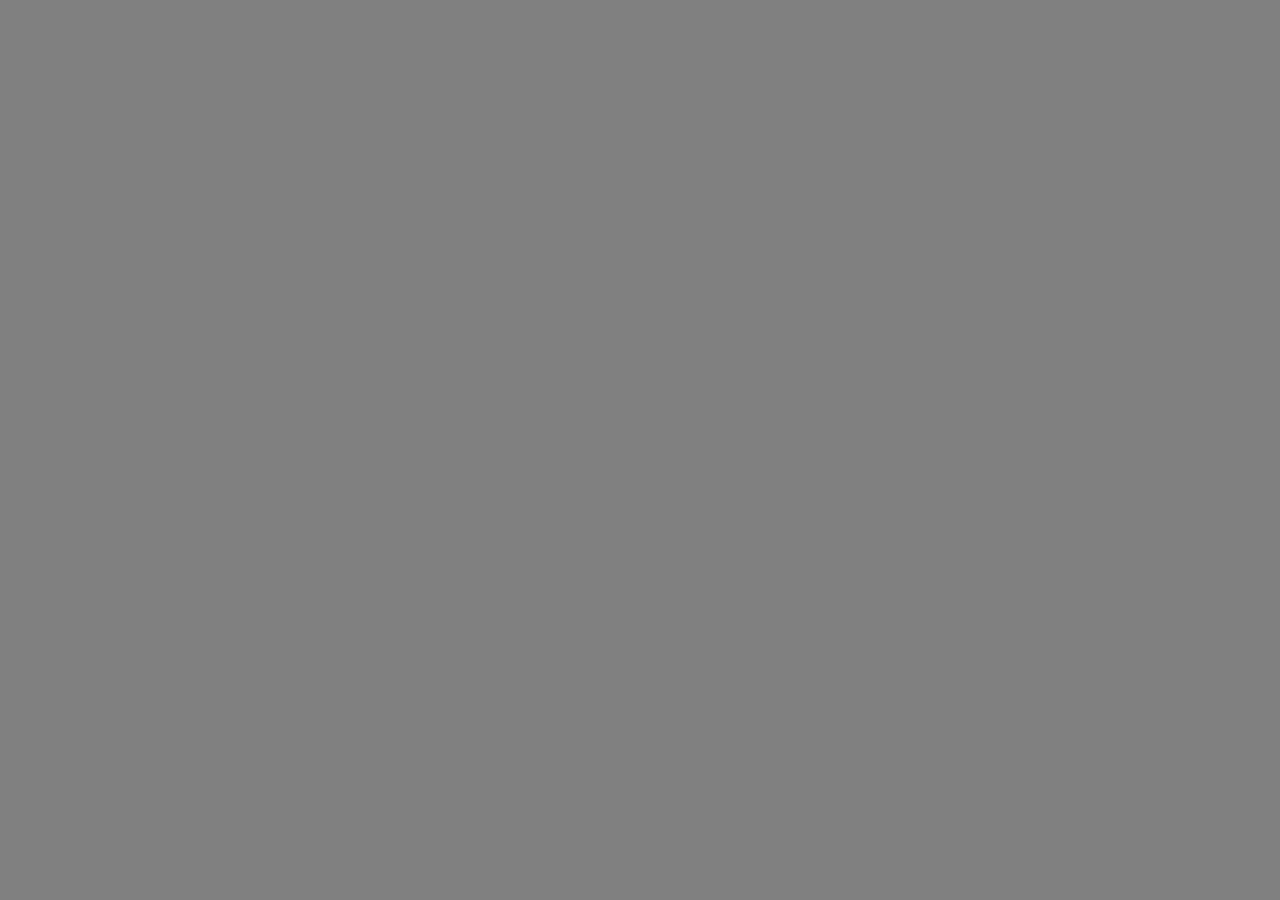
==== modal-1/index.html @ ba921b5f "Add files via upload" ====
<!DOCTYPE html>
<html lang="en">
	<head>
		<meta charset="UTF-8" />
		<meta http-equiv="X-UA-Compatible" content="IE=edge" />
		<meta name="viewport" content="width=device-width, initial-scale=1.0" />
		<title></title>
	</head>
	<body
		style="
			background-color: grey;
			padding: 0;
			margin: 0;
			box-sizing: border-box;
		"
	>
		<!-- <script src="index.js" type="module"></script> -->
		<script src="autocheck.js" type="module"></script>
	</body>
</html>
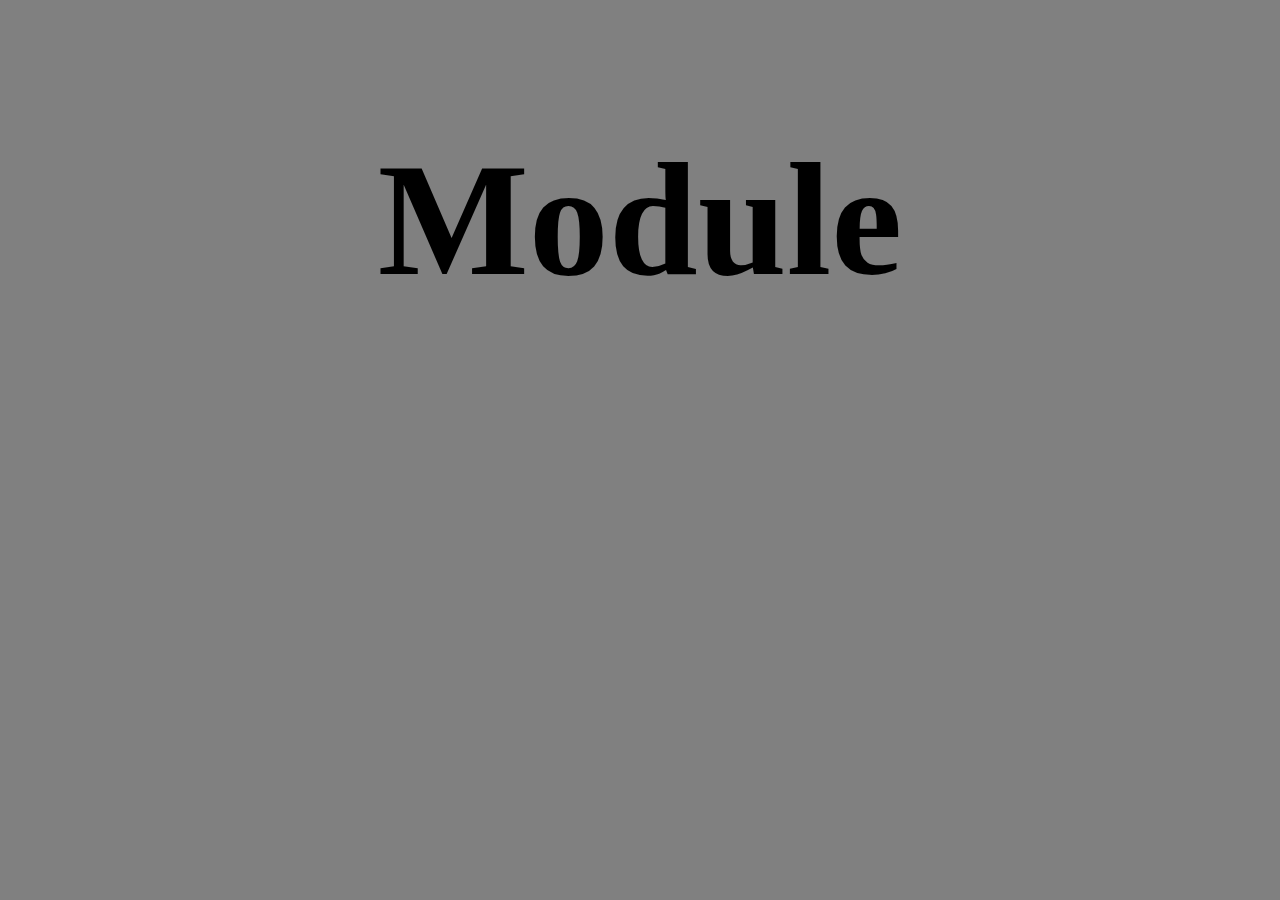
==== commit d71f374c: "work in js" ====
--- a/modal-1/index.html
+++ b/modal-1/index.html
@@ -4,7 +4,7 @@
 		<meta charset="UTF-8" />
 		<meta http-equiv="X-UA-Compatible" content="IE=edge" />
 		<meta name="viewport" content="width=device-width, initial-scale=1.0" />
-		<title></title>
+		<title>module1</title>
 	</head>
 	<body
 		style="
@@ -14,7 +14,17 @@
 			box-sizing: border-box;
 		"
 	>
+		<h1
+			style="
+				text-align: center;
+				font-size: 10rem;
+				color: black;
+				margin-top: 10%;
+			"
+		>
+			Module
+		</h1>
 		<!-- <script src="index.js" type="module"></script> -->
-		<script src="autocheck.js" type="module"></script>
+		<!-- <script src="autocheck.js" type="module"></script> -->
 	</body>
 </html>
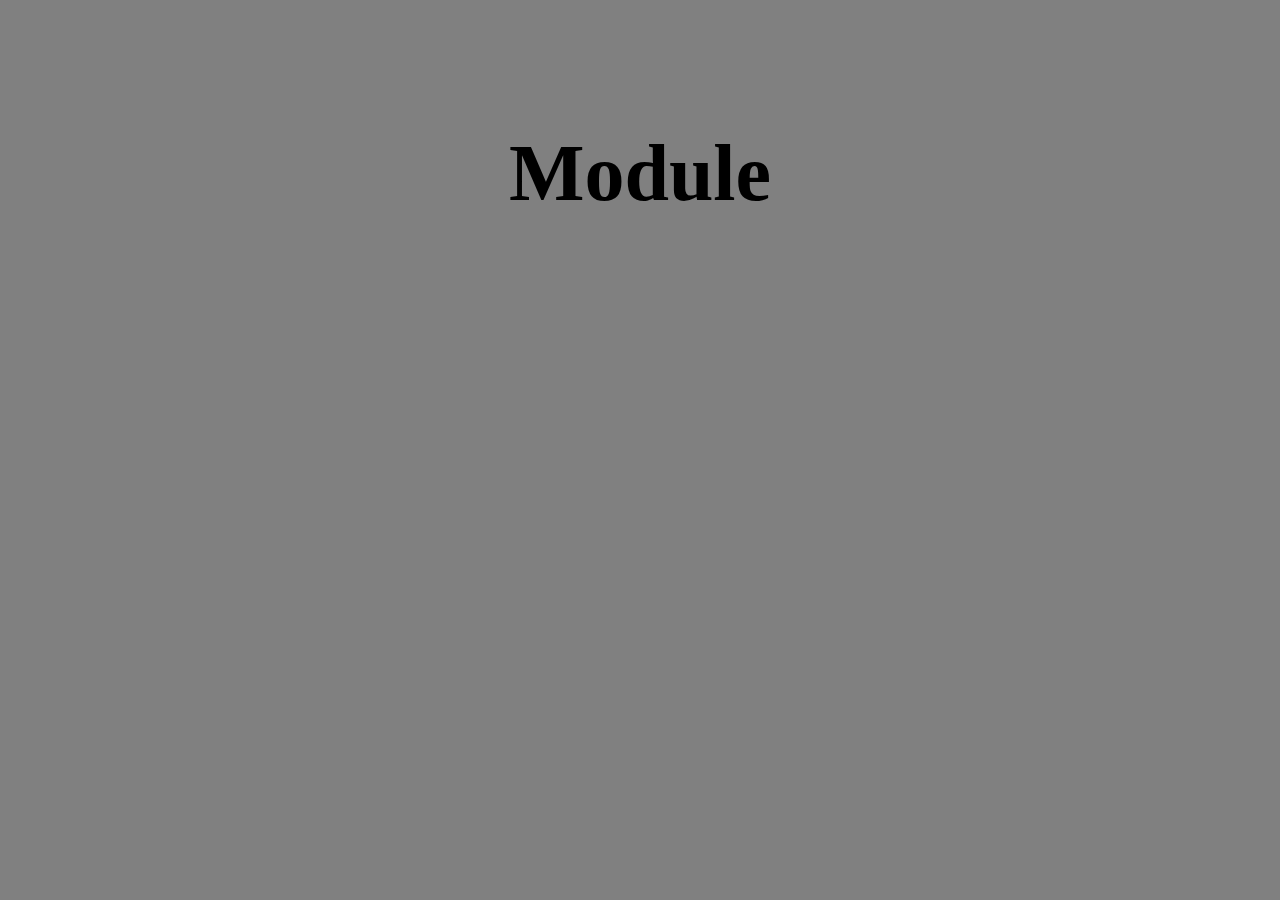
==== commit 182e2b02: "x" ====
--- a/modal-1/index.html
+++ b/modal-1/index.html
@@ -15,12 +15,7 @@
 		"
 	>
 		<h1
-			style="
-				text-align: center;
-				font-size: 10rem;
-				color: black;
-				margin-top: 10%;
-			"
+			style="text-align: center; font-size: 5rem; color: black; margin-top: 10%"
 		>
 			Module
 		</h1>
